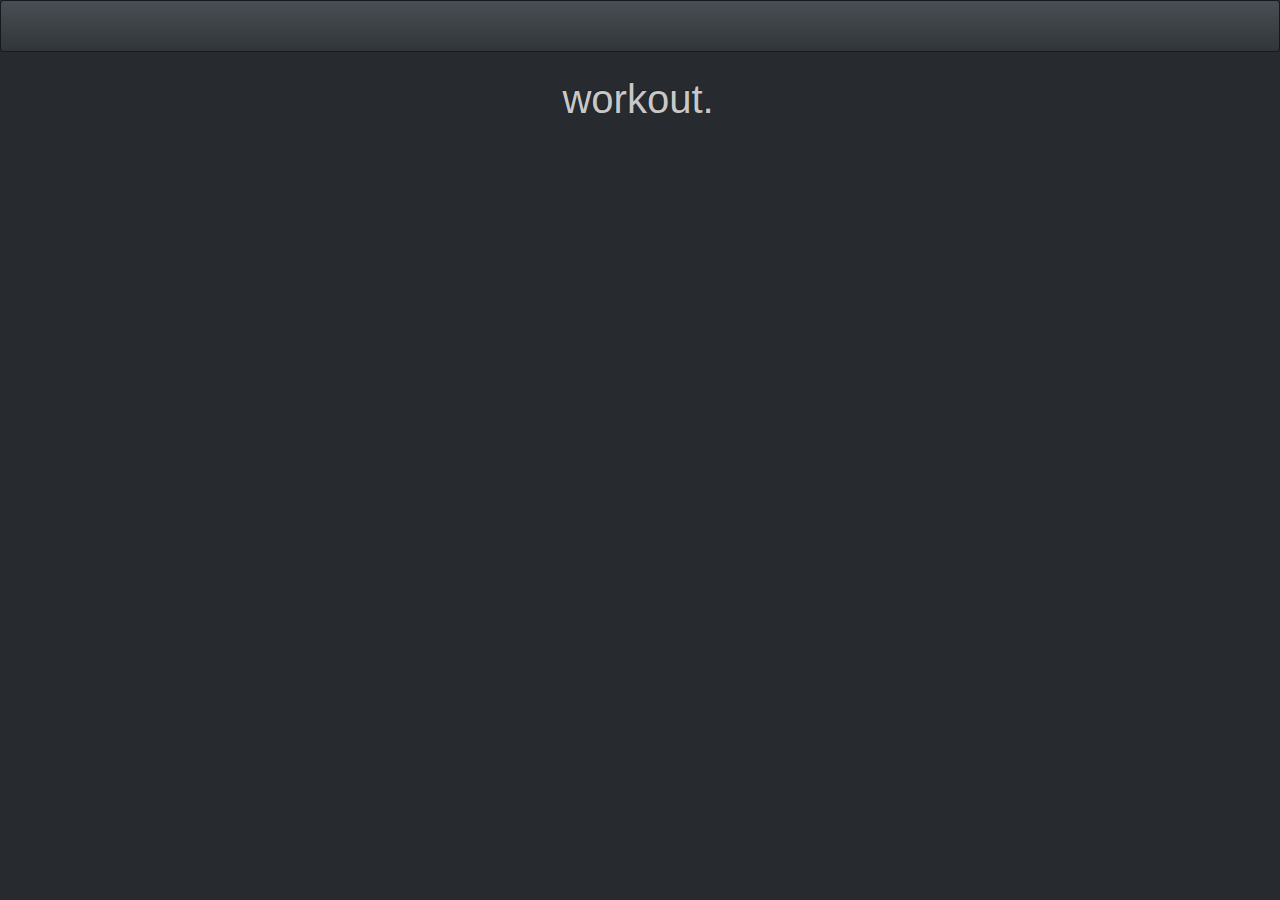
==== templates/index.html @ 4f0b91bc "Stops animations before attempting the next one to prevent desyncing of fade ins/fade outs. Waits fo" ====
<html lang="en">

<head>
    <title>workout.</title>
    <meta name="viewport" content="width=device-width, initial-scale=1">
    <script src="/static/js/jquery-and-bootstrap/jquery-3.1.1.min.js"></script>
    <script src="/static/js/jquery-and-bootstrap/jquery-ui.min.js"></script>
    <script src="/static/js/jquery-and-bootstrap/bootstrap.min.js"></script>
    <link rel='stylesheet' type='text/css' href='/static/css/bootstrap.min.css'>
    <link rel='stylesheet' type='text/css' href='/static/css/bootstrap.min.css'>
    <link rel='stylesheet' type='text/css' href='/static/css/custom.css'>
    <link rel="shortcut icon" href="/static/favicon.ico" type="image/x-icon">
    <link rel="icon" href="/static/favicon.ico" type="image/x-icon">
</head>

<body>
    <nav class="navbar navbar-default">
        <div id="nav-bar-content-container">
        </div>
    </nav>
    <div id="title-container">
        <h1 class="inline-header">workout.</h1>
        <h1 id="title-category" class="inline-header"></h1>
    </div>
    </div>
    <div id="content-window">
    </div>
    <script src="/static/js/PageNavigationUtil.js"></script>
    <script src="/static/js/main-frame.js"></script>
</body>

</html>
---- static/css/custom.css ----
.inline-header {
    display: inline-block;
}

#login-window,
#register-window {
    width: 800px;
    max-width: 100%;
    margin: auto;
    text-align: center;
}

#registerButton {
    margin-top: 10px;
    width: 35%;
}

#login-window > h1 {
    margin-bottom: 5;
}

.login-page-button {
    margin: 5px;
    width: 25%;
}

#login-window div {
    padding: 0;
}

.form-control {
    margin: auto;
    width: 85%;
    margin-top: 5px;
    margin-bottom: 5px;
}

.login-register-info-text {
    margin-bottom: 5px;
    display: none;
}

.error-text {
    color: #fc6a6a;
}

.navbar {
    min-height: 52px;
    margin-bottom: 15px;
}

.nav .dropdown-toggle {
    height: 50px;
}

#title-container {
    opacity: 0;
    transition: .3s;
    display: inline-block;
}

#title-container h1 {
    font-size: 40px;
    margin-top: 10px;
    margin-bottom: 8px;
}

@media screen and (min-width: 300px) and (max-width: 450px) {
    #title-container h1 {
        font-size: 29px;
    }
}
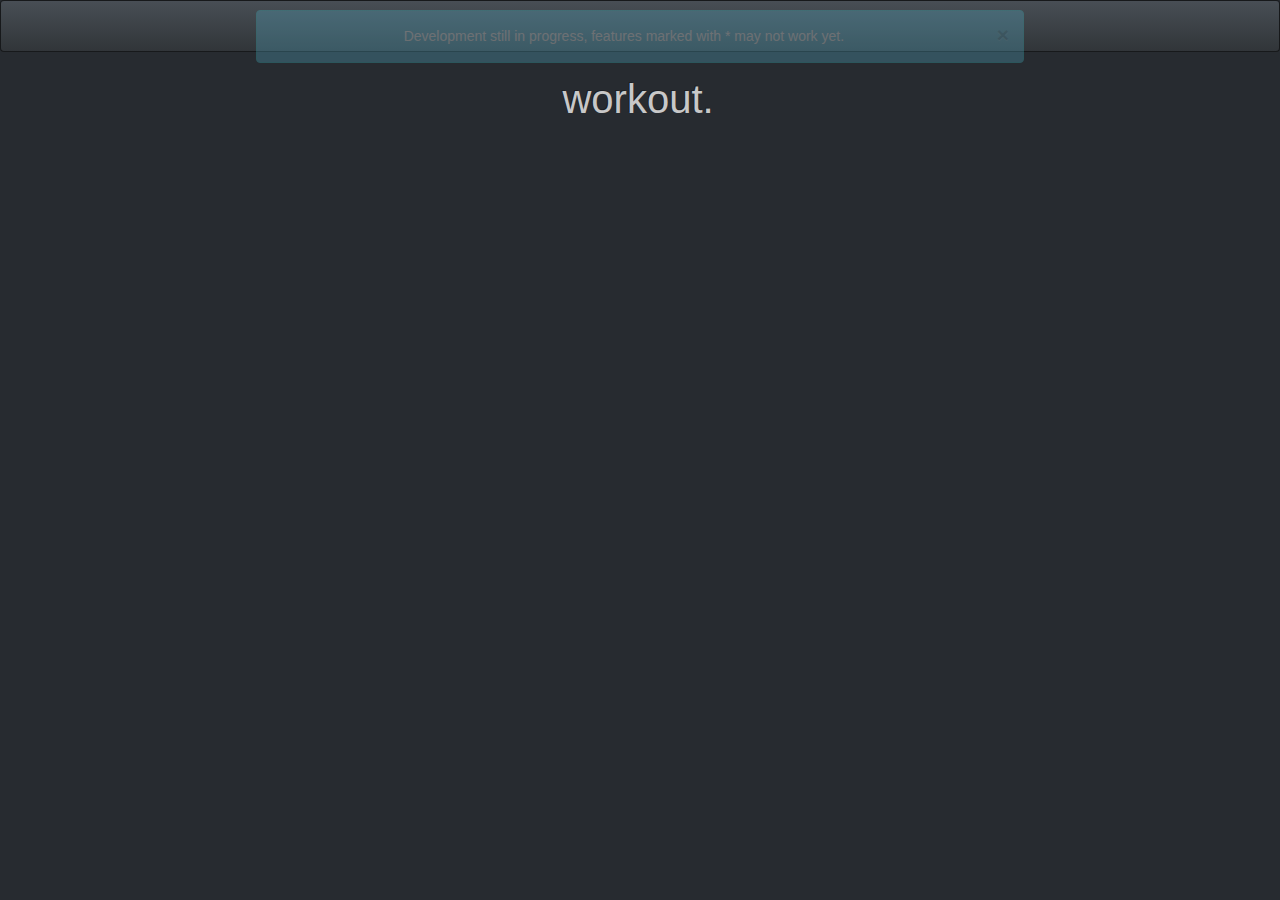
==== commit 474a47fc: "Added info popup functionality, and currently displays one that says features marked with * may not " ====
--- a/templates/index.html
+++ b/templates/index.html
@@ -6,8 +6,10 @@
     <script src="/static/js/jquery-and-bootstrap/jquery-3.1.1.min.js"></script>
     <script src="/static/js/jquery-and-bootstrap/jquery-ui.min.js"></script>
     <script src="/static/js/jquery-and-bootstrap/bootstrap.min.js"></script>
+    <script src="/static/js/jquery-and-bootstrap/bootstrap-select.min.js"></script>
     <link rel='stylesheet' type='text/css' href='/static/css/bootstrap.min.css'>
-    <link rel='stylesheet' type='text/css' href='/static/css/bootstrap.min.css'>
+    <link rel='stylesheet' type='text/css' href='/static/css/bootstrap-select.min.css'>
+    <link rel='stylesheet' type='text/css' href='/static/css/jquery-ui.min.css'>
     <link rel='stylesheet' type='text/css' href='/static/css/custom.css'>
     <link rel="shortcut icon" href="/static/favicon.ico" type="image/x-icon">
     <link rel="icon" href="/static/favicon.ico" type="image/x-icon">
@@ -18,15 +20,24 @@
         <div id="nav-bar-content-container">
         </div>
     </nav>
+    <div id="fading-warning-message" class="alert alert-dismissable alert-warning fading-popup-message">
+        <button type="button" class="close">&times;</button>
+        <p></p>
+    </div>
+    <div id="fading-info-message" class="alert alert-dismissable alert-info fading-popup-message">
+        <button type="button" class="close">&times;</button>
+        <p></p>
+    </div>
     <div id="title-container">
-        <h1 class="inline-header">workout.</h1>
-        <h1 id="title-category" class="inline-header"></h1>
+        <h1 class="inline-element">workout.</h1>
+        <h1 id="title-category" class="inline-element"></h1>
     </div>
     </div>
     <div id="content-window">
     </div>
-    <script src="/static/js/PageNavigationUtil.js"></script>
-    <script src="/static/js/main-frame.js"></script>
+    <script src="/static/js/utils/GeneralUtil.js"></script>
+    <script src="/static/js/utils/PageNavigationUtil.js"></script>
+    <script src="/static/js/mainFrame.js"></script>
 </body>
 
 </html>
--- a/static/css/custom.css
+++ b/static/css/custom.css
@@ -1,5 +1,90 @@
-.inline-header {
+.add-set-input {
+    margin: 2px;
+}
+
+#add-workout-button {
+    width: 50%;
+    margin: 5px 0;
+}
+
+.bootstrap-select.form-control:not([class*=col-]) {
+    width: 80px;
+}
+
+.bootstrap-select.btn-group .btn {
+    padding: 8px 12px 8px 25px;
+}
+
+.bootstrap-select.btn-group .btn .caret {
+    left: 12px;
+}
+
+.bootstrap-select.btn-group .btn .filter-option {
+    text-align: right;
+}
+
+.container-fluid>.navbar-collapse {
+    margin-right: -15px;
+    margin-left: -15px;
+}
+
+#content-window {
+    position: relative;
+}
+
+.error-text {
+    color: #fc6a6a;
+}
+
+#exercise-name-input,
+#weight-value-input,
+#reps-or-time-input {
+    margin: 2px;
+}
+
+.fading-popup-message {
+    display: none;
+    width: 60%;
+    text-align: center;
+    position: absolute;
+    z-index: 10;
+    left: 50%;
+    top: 10px;
+    -ms-transform: translateX(-50%);
+    -webkit-transform: translateX(-50%);
+    transform: translateX(-50%);
+}
+
+.form-control {
+    margin: auto;
+    width: 85%;
+    margin-top: 5px;
+    margin-bottom: 5px;
+}
+
+.glyphicon-user {
+    padding-right: 5px;
+}
+
+.inline-element {
     display: inline-block;
+}
+
+.login-page-button {
+    margin: 5px;
+    width: 25%;
+}
+
+#logout-button {
+    cursor: pointer;
+}
+
+#login-window > h1 {
+    margin-bottom: 5px;
+}
+
+#login-window div {
+    padding: 0;
 }
 
 #login-window,
@@ -10,53 +95,98 @@
     text-align: center;
 }
 
+.login-register-info-text {
+    margin-bottom: 5px;
+    display: none;
+    width: 90%;
+    margin: auto;
+}
+
+.modal {
+    width: auto;
+    margin: auto;
+}
+
+.modal-dialog {
+    position: relative;
+    top: 20px;
+}
+
+.modal-header,
+.modal-body,
+.modal-footer {
+    border: none;
+    padding: 5px;
+}
+
+.modal-header h3 {
+    margin-top: 5px;
+    margin-left: 10px;
+}
+
+.modal-footer {
+    margin-bottom: 10px;
+}
+
+#option-two-input-container {
+    margin-bottom: 10px;
+}
+
+#option-two-input-container .col-sm-3 {
+    text-align: right;
+    padding: 0 5px 0 15px;
+}
+
+.panel .panel-heading h5 {
+    display: inline-block;
+}
+
+.panel .panel-heading button {
+    float: right;
+    margin-top: 3px;
+}
+
+.panel-heading {
+    padding: 3px 10px;
+}
+
+.navbar {
+    min-height: 52px;
+    margin-bottom: 15px;
+}
+
+.nav .dropdown-toggle {
+    height: 50px;
+}
+
 #registerButton {
     margin-top: 10px;
     width: 35%;
 }
 
-#login-window > h1 {
-    margin-bottom: 5;
-}
-
-.login-page-button {
-    margin: 5px;
-    width: 25%;
-}
-
-#login-window div {
-    padding: 0;
-}
-
-.form-control {
-    margin: auto;
-    width: 85%;
-    margin-top: 5px;
-    margin-bottom: 5px;
-}
-
-.login-register-info-text {
-    margin-bottom: 5px;
-    display: none;
-}
-
-.error-text {
-    color: #fc6a6a;
-}
-
-.navbar {
-    min-height: 52px;
-    margin-bottom: 15px;
-}
-
-.nav .dropdown-toggle {
-    height: 50px;
+#reps-or-time-selector,
+.bootstrap-select {
+    margin: 2px 0;
+    color: white;
+    background-color: #272b30;
+}
+
+#submit-set-info-button,
+#cancel-set-info-button {
+    margin-bottom: 5px;
+}
+
+#submit-set-info-button {
+    width: 70%;
 }
 
 #title-container {
     opacity: 0;
+    display: inline-block;
+    -webkit-transition: .3s;
+    -moz-transition: .3s;
+    -o-transition: .3s;
     transition: .3s;
-    display: inline-block;
 }
 
 #title-container h1 {
@@ -65,8 +195,38 @@
     margin-bottom: 8px;
 }
 
+.workout {
+    width: 90%;
+    margin: auto;
+    margin-bottom: 20px;
+}
+
 @media screen and (min-width: 300px) and (max-width: 450px) {
+    .modal {
+        width: 90%;
+        margin: auto;
+    }
     #title-container h1 {
         font-size: 29px;
     }
 }
+
+@media screen and (max-width: 767px) {
+    #exercise-name-input,
+    #weight-value-input {
+        margin: auto;
+    }
+    .modal-body label {
+        display: none;
+    }
+    .modal-dialog {
+        max-width: 350px;
+        margin: auto;
+    }
+    #option-two-input-container .col-xs-8 {
+        padding: 0;
+    }
+    #reps-or-time-input {
+        max-width: 205px;
+    }
+}
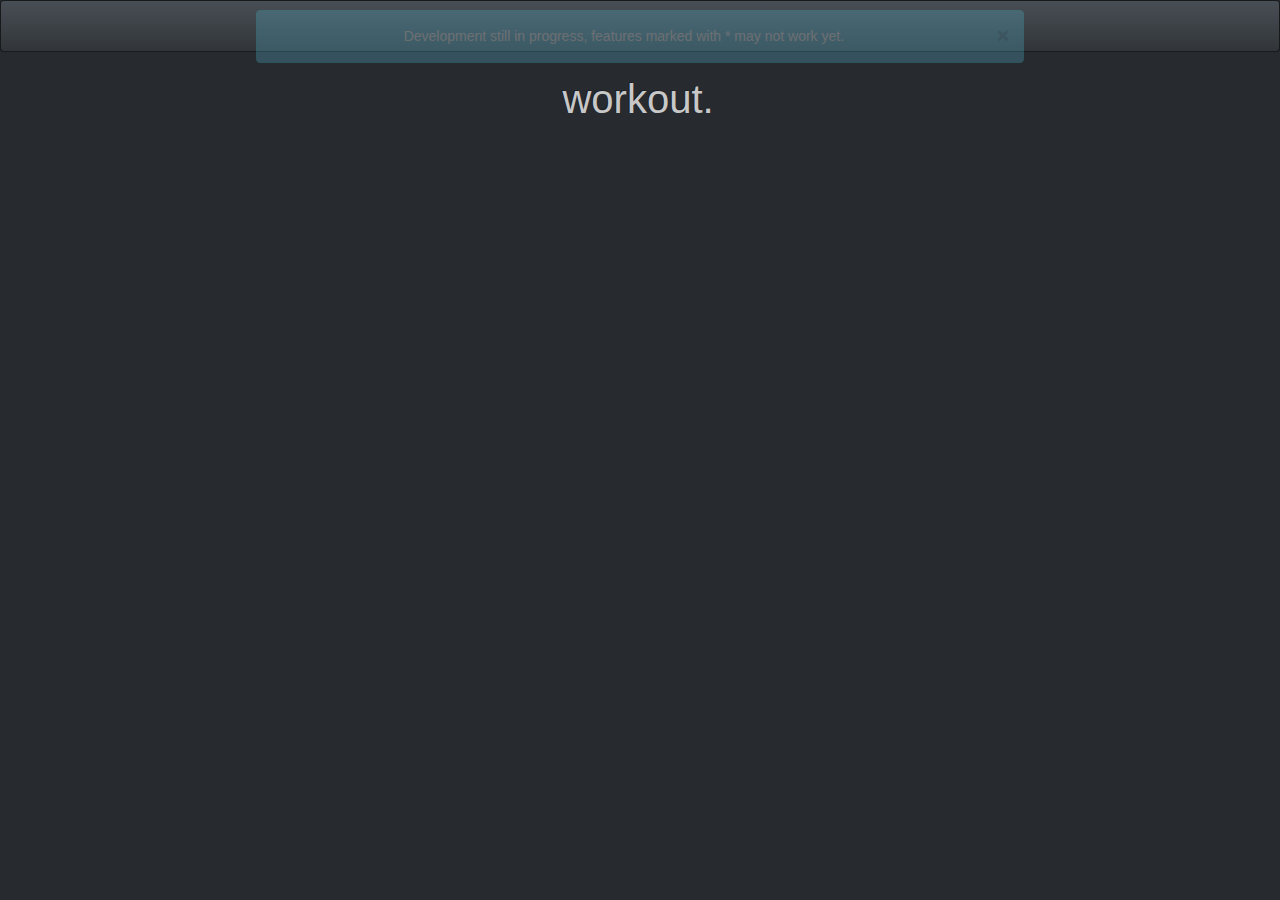
==== commit 8e2ae7f0: "Locked zooming and changed styling of close button for add set popup. Fixed leftover space when zoom" ====
--- a/templates/index.html
+++ b/templates/index.html
@@ -2,7 +2,7 @@
 
 <head>
     <title>workout.</title>
-    <meta name="viewport" content="width=device-width, initial-scale=1">
+    <meta name="viewport" content="width=device-width, user-scalable=no, initial-scale=1.0, minimum-scale=1.0, maximum-scale=1.0">
     <script src="/static/js/jquery-and-bootstrap/jquery-3.1.1.min.js"></script>
     <script src="/static/js/jquery-and-bootstrap/jquery-ui.min.js"></script>
     <script src="/static/js/jquery-and-bootstrap/bootstrap.min.js"></script>
--- a/static/css/custom.css
+++ b/static/css/custom.css
@@ -1,18 +1,29 @@
+html,
+body {
+    width: 100%;
+    height: 100%;
+    margin: 0px;
+    padding: 0px;
+    overflow-x: hidden;
+}
+
 .add-set-input {
     margin: 2px;
 }
 
 #add-workout-button {
     width: 50%;
-    margin: 5px 0;
+    max-width: 280px;
+    margin: 5px 0 10px 0;
 }
 
 .bootstrap-select.form-control:not([class*=col-]) {
-    width: 80px;
+    width: 100px;
 }
 
 .bootstrap-select.btn-group .btn {
     padding: 8px 12px 8px 25px;
+    height: 38px;
 }
 
 .bootstrap-select.btn-group .btn .caret {
@@ -21,6 +32,15 @@
 
 .bootstrap-select.btn-group .btn .filter-option {
     text-align: right;
+}
+
+.close {
+    color: #ffffff;
+    text-shadow: 0 1px 0 #000000;
+}
+
+.close span {
+    padding-right: 4px;
 }
 
 .container-fluid>.navbar-collapse {
@@ -37,9 +57,17 @@
 }
 
 #exercise-name-input,
-#weight-value-input,
+#weight-or-dist-input,
 #reps-or-time-input {
     margin: 2px;
+}
+
+.exercise-container {
+    overflow: auto;
+}
+
+.exercise-name-section {
+    padding: 0 5px;
 }
 
 .fading-popup-message {
@@ -120,8 +148,7 @@
 }
 
 .modal-header h3 {
-    margin-top: 5px;
-    margin-left: 10px;
+    margin: 5px 20px;
 }
 
 .modal-footer {
@@ -132,6 +159,7 @@
     margin-bottom: 10px;
 }
 
+#option-one-input-container .col-sm-3,
 #option-two-input-container .col-sm-3 {
     text-align: right;
     padding: 0 5px 0 15px;
@@ -164,11 +192,35 @@
     width: 35%;
 }
 
+.remove-workout-button {
+    margin: 0 3px;
+    padding: 7px;
+}
+
+#weight-or-dist-selector,
 #reps-or-time-selector,
 .bootstrap-select {
     margin: 2px 0;
     color: white;
     background-color: #272b30;
+}
+
+.sets-container {
+    padding: 10px 10px 0px 10px;
+}
+
+.set-info-section {
+    padding: 0;
+}
+
+.set-info-list-item {
+    list-style-type: none;
+}
+
+.set-list {
+    text-align: right;
+    padding: 0 5px 0 0;
+    margin: 0;
 }
 
 #submit-set-info-button,
@@ -195,10 +247,17 @@
     margin-bottom: 8px;
 }
 
+.well {
+    padding: 5px;
+    margin-bottom: 10px;
+}
+
 .workout {
     width: 90%;
-    margin: auto;
-    margin-bottom: 20px;
+    max-width: 510px;
+    margin: auto;
+    margin-top: 10px;
+    margin-bottom: 10px;
 }
 
 @media screen and (min-width: 300px) and (max-width: 450px) {
@@ -212,8 +271,16 @@
 }
 
 @media screen and (max-width: 767px) {
-    #exercise-name-input,
-    #weight-value-input {
+    .bootstrap-select.btn-group .btn .caret {
+        left: 7px;
+    }
+    .bootstrap-select.btn-group .btn {
+        padding: 8px 12px 8px 18px;
+    }
+    .bootstrap-select.form-control:not([class*=col-]) {
+        width: 80px;
+    }
+    #exercise-name-input {
         margin: auto;
     }
     .modal-body label {
@@ -223,9 +290,11 @@
         max-width: 350px;
         margin: auto;
     }
+    #option-one-input-container .col-xs-8,
     #option-two-input-container .col-xs-8 {
         padding: 0;
     }
+    #weight-or-dist-input,
     #reps-or-time-input {
         max-width: 205px;
     }
